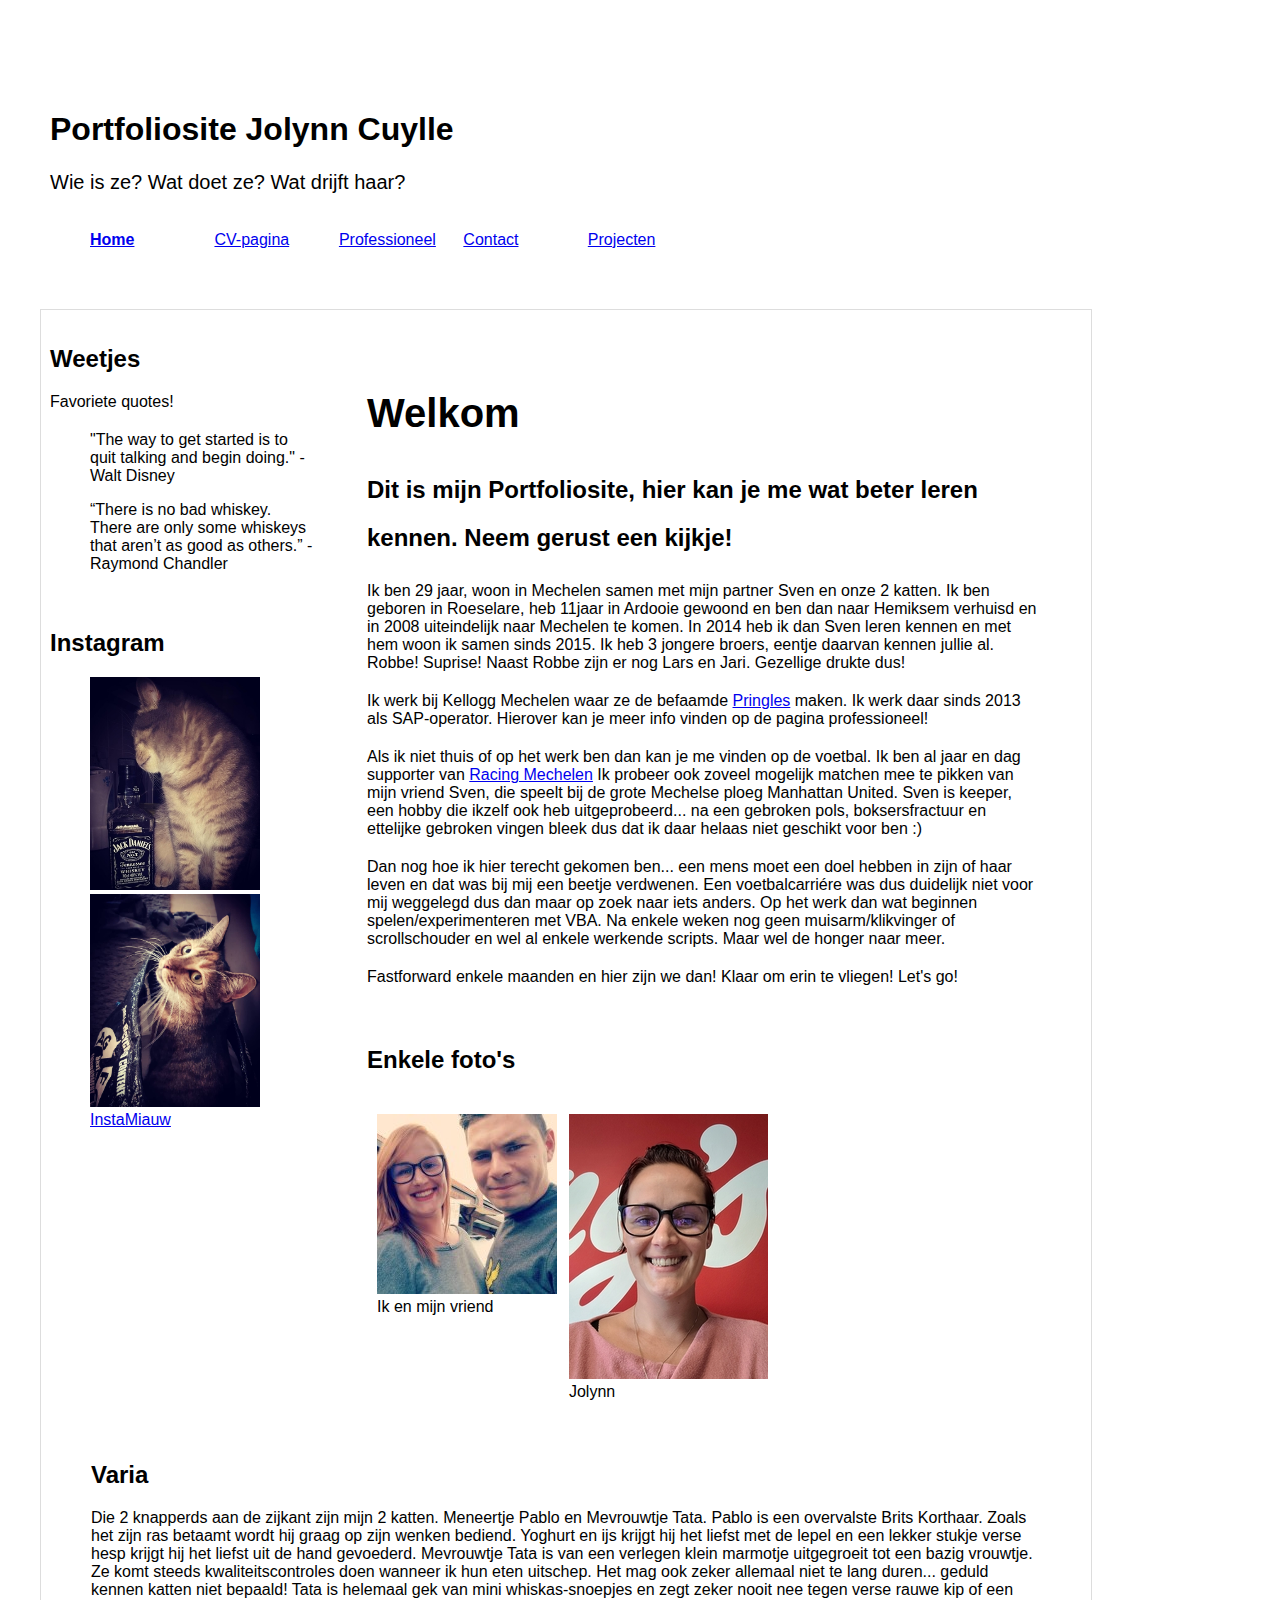
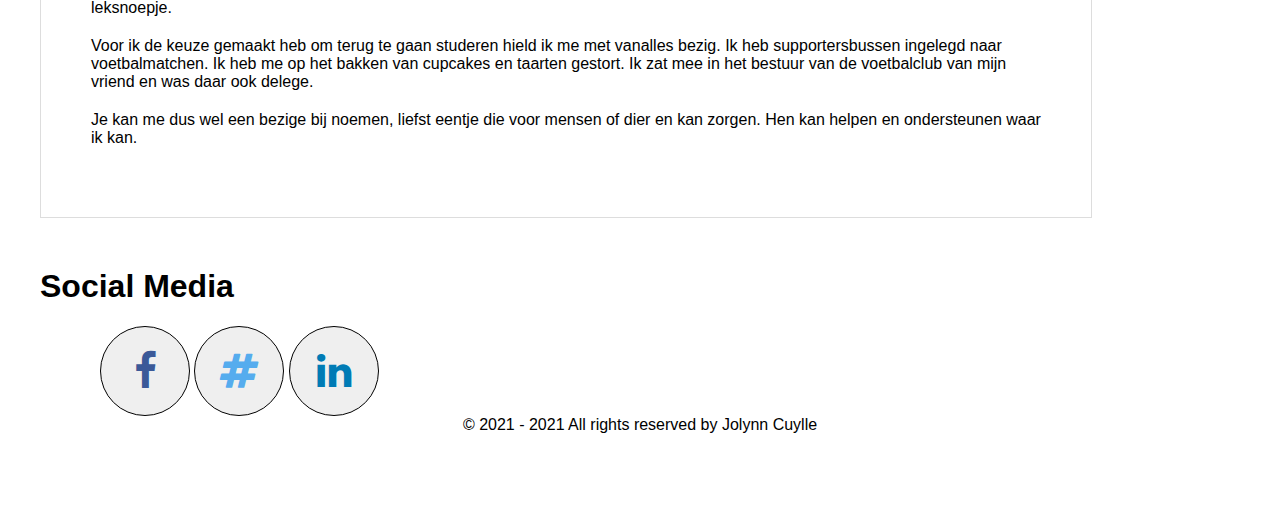
==== index.html @ 449050fa "enter" ====
<!DOCTYPE html>
<html>
    <head>
        <meta charset="UTF-8" />
        <meta name="viewport" content="width=device-width, initial-scale=1.0" />
        <link href="https://stackpath.bootstrapcdn.com/font-awesome/4.7.0/css/font-awesome.min.css" rel="stylesheet"
integrity="sha384-wvfXpqpZZVQGK6TAh5PVlGOfQNHSoD2xbE+QkPxCAFlNEevoEH3Sl0sibVcOQVnN"
crossorigin="anonymous"
/>
        <link
          href="https://fonts.googleapis.com/css2?family=Lato:ital,wght@0,400;0,700;1,300;1,400&family=Ubuntu:ital,wght@0,300;0,500;1,300&display=swap"
          rel="stylesheet"  />
      
          
    
        <link rel="stylesheet" href="style.css" />

        <title>Portfolio Jolynn Cuylle</title>
    </head>
    <body>
        <header class="page-header">
            <h1>Portfoliosite Jolynn Cuylle</h1>
            <p class="subtitle">Wie is ze? Wat doet ze? Wat drijft haar?</p>
          </header>
          <nav class="site-nav">
            <ul>
              <li class="active"><a href="index.html" target="_self">Home</a> </li>
              <li><a href="CV.html" target="_self">CV-pagina</a></li>
              <li><a href="professioneel.html" target="_self">Professioneel</a></li>
              <li><a href="Contact.html" target="_self">Contact</a></li>
              <li><a href="projecten.html" target="_self">Projecten</a></li>
            </ul>
          </nav>
          <aside class="sidebar">
            <article>
              <header>
                <h2>Weetjes</h2>
              </header>
              <p>Favoriete quotes!</p>
              <blockquote>
                "The way to get started is to quit talking and begin doing." -Walt Disney
              </blockquote>
              <blockquote>
                “There is no bad whiskey. There are only some whiskeys that aren’t as good as others.” - Raymond Chandler

              </blockquote>
            </article>
            <article>
              <header>
                <h2>Instagram</h2>
              </header>
              <figure>
                <img src="Images/pablofles.jpg" alt="Dronken kat" style="max-width: 75%"/>
                <img src="Images/tata1.jpg" alt="dronken kitty" style="max-width: 75%;" >
                <a href="https://www.instagram.com/purrfect_narcos/" target="blank">InstaMiauw</a>
              </figure>
            </article>
          </aside>  
          <main>
            <section class="welcome">
              <h2>Welkom</h2>
              <p>
               
                <strong class="extra-strong"
                  >Dit is mijn Portfoliosite, hier kan je me wat beter leren kennen. Neem gerust een kijkje!</strong
                >
              </p>
              <p>
                Ik ben 29 jaar, woon in Mechelen samen met mijn partner Sven en onze 2 katten.
            Ik ben geboren in Roeselare, heb 11jaar in Ardooie gewoond en ben dan naar Hemiksem verhuisd en in 2008 uiteindelijk naar Mechelen te komen.
            In 2014 heb ik dan Sven leren kennen en met hem woon ik samen sinds 2015. Ik heb 3 jongere broers, eentje daarvan kennen jullie al. Robbe! Suprise!
            Naast Robbe zijn er nog Lars en Jari. Gezellige drukte dus!
              </p>
              <p>
                Ik werk bij Kellogg Mechelen waar ze de befaamde <a href="http://www.pringles.com" target="blank">Pringles</a> maken. 
            Ik werk daar sinds 2013 als SAP-operator. Hierover kan je meer info vinden op de pagina professioneel!
              </p>
              <p>Als ik niet thuis of op het werk ben dan kan je me vinden op de voetbal. 
                Ik ben al jaar en dag supporter van <a href="https://www.racingmechelen.be" target="blank">Racing Mechelen</a>
                Ik probeer ook zoveel mogelijk matchen mee te pikken van mijn vriend Sven, die speelt bij de grote Mechelse ploeg Manhattan United.
                Sven is keeper, een hobby die ikzelf ook heb uitgeprobeerd... na een gebroken pols, boksersfractuur en ettelijke gebroken vingen bleek dus dat ik daar helaas niet geschikt voor ben :)</p>
                <p>Dan nog hoe ik hier terecht gekomen ben... een mens moet een doel hebben in zijn of haar leven en dat was bij mij een beetje verdwenen.
                  Een voetbalcarriére was dus duidelijk niet voor mij weggelegd dus dan maar op zoek naar iets anders. Op het werk dan wat beginnen spelen/experimenteren met VBA.
                  Na enkele weken nog geen muisarm/klikvinger of scrollschouder en wel al enkele werkende scripts. Maar wel de honger naar meer.
                  
                </p>
                <p>Fastforward enkele maanden en hier zijn we dan! Klaar om erin te vliegen! Let's go!</p>  
            </section>
            <section class="products">
              <header class="section-header">
                <h2>Enkele foto's</h2>
              </header>
      
              <figure class="one-third">
                <img src="Images/fotosamen.jpg" alt="Ik en mijn  vriend" />
                <figcaption>Ik en mijn  vriend</figcaption>
              </figure>
      
              <figure class="one-third">
                <img src="Images/jolynn.jpg" alt="Ikzelf" />
                <figcaption>Jolynn</figcaption>
              </figure>
      
              
            </section>
            <section>
              <h2>Varia</h2>
              <p>
                Die 2 knapperds aan de zijkant zijn mijn 2 katten. Meneertje Pablo en Mevrouwtje Tata. Pablo is een overvalste Brits Korthaar.
                Zoals het zijn ras betaamt wordt hij graag op zijn wenken bediend. Yoghurt en ijs krijgt hij het liefst met de lepel en een lekker stukje 
                verse hesp krijgt hij het liefst uit de hand gevoederd.
                Mevrouwtje Tata is van een verlegen klein marmotje uitgegroeit tot een bazig vrouwtje. Ze komt steeds kwaliteitscontroles doen wanneer ik hun eten uitschep.
                Het mag ook zeker allemaal niet te lang duren... geduld kennen katten niet bepaald! Tata is helemaal gek van mini whiskas-snoepjes 
                en zegt zeker nooit nee tegen verse rauwe kip of een leksnoepje.
              </p>
              <p>
                Voor ik de keuze gemaakt heb om terug te gaan studeren hield ik me met vanalles bezig. Ik heb supportersbussen ingelegd naar voetbalmatchen.
                Ik heb me op het bakken van cupcakes en taarten gestort. Ik zat mee in het bestuur van de voetbalclub van mijn vriend en was daar ook delege.
                
              </p>
              <p>
                Je kan me dus wel een bezige bij noemen, liefst eentje die voor mensen of dier
                en kan zorgen. Hen kan helpen en ondersteunen waar ik kan.
              </p>
            </section>
          </main>
             
    
    <h1>Social Media</h1>
  <button ><i class="fa fa-facebook-f" style="color:#3B5998"  ></i></button>
  <button><i class="fa fa-hashtag" style="color:#55ACEE"></i></button>
  <button><i class="fa fa-linkedin" style="color:#007bb5"></i></button>
    </body>
    <footer>
      © 2021 - 2021 All rights reserved by Jolynn Cuylle 
    </footer>
    </html>
---- style.css ----
.page-header {
    padding: 10px;
    border: 1px ;
}
.page-header .subtitle {
    margin: 0;
    font-size: 20px;
    line-height: 25px;
    font-style: 'Lucida Sans', 'Lucida Sans Regular', 'Lucida Grande', 'Lucida Sans Unicode', Geneva, Verdana, sans-serif;
}

header, h1, h2, h3 {
    margin: 0;
    font-family:'Lucida Sans', 'Lucida Sans Regular', 'Lucida Grande', 'Lucida Sans Unicode', Geneva, Verdana, sans-serif;
    font-weight: 300;
}
header {
    display: block;
}

h1 {
    display: block;
    font-size: 2em;
    margin-block-start: 0.67em;
    margin-block-end: 0.67em;
    margin-inline-start: 0px;
    margin-inline-end: 20px;
    font-weight: bold;
}
h2 {
    display: block;
    font-size: 1.5em;
    margin-block-start: 0.83em;
    margin-block-end: 0.83em;
    margin-inline-start: 0px;
    margin-inline-end: 0px;
    font-weight: bold;
}
.site-nav li {
    display: inline-block;
    width: 100px;
    padding: 10px;
    border-left: 1px ;
    text-align:justify;
}
.site-nav .active{
font-weight: 600;
text-overflow: ellipsis;

}
li {
    display: list-item;
    text-align:left;


}    
ul {
    display: block;
    list-style-type: disc;
    margin-block-start: 1em;
    margin-block-end: 1em;
    margin-inline-start: 0px;
    margin-inline-end: 0px;
    padding-inline-start: 40px;
}
aside {
    display: block;
    padding-right: 100px;
}
.sidebar {
    float: left;
    width: 307px;
    margin: 40px 0;
    padding: 10px;
    border: 10px;
}

section:first-child, article:first-child {
    padding-top: 0;
    border-top: none;
}
section, article {
    padding-top: 20px;
    border-top: 1px solid #ddd;
}
section {
    display: block;
}
p {
    display: block;
    margin-block-start: 1em;
    margin-block-end: 1em;
    margin-inline-start: 0px;
    margin-inline-end: 0px;
    margin: 20px 0;
}
.welcome > h2 {
    font-size: 40px;
    line-height: 40px;
}
main {
    width: 950px;
    margin: 50px 0;
    padding: 50px;
    border: 1px solid #ddd;

}
.welcome > h2 + p {
    font-size: 1.5em;
    line-height: 2em;
    padding-left: 50px;
}
section, article {
    padding-top: 20px;
    border-top: 1px ;
}
section {
    display: block;
}
.one-third {
    display: inline-block;
    width: 15%;
    margin: 20px 10px;
    vertical-align: top;
    padding-right: 25px;
}
.page-footer {
    clear: both;
    padding: 10px;
    border: 1px solid #ddd;
    font-size: 15px;
    line-height: 1.2;
}
footer {
    display: block;
    text-align: center;
}
body {
    width: 1200px;
    font-family:'Segoe UI', Tahoma, Geneva, Verdana, sans-serif;
    margin: 40px auto;
    padding: 40px;
    background-image: url(images/marble.jpg);
    background-blend-mode: saturation 10%;
    background-attachment: fixed;
    
}

a:-webkit-any-link {
    font-family:'Lucida Sans', 'Lucida Sans Regular', 'Lucida Grande', 'Lucida Sans Unicode', Geneva, Verdana, sans-serif;
    color: -webkit-link;
    cursor: pointer;
    text-decoration: underline;
}
blockquote {
    display: block;
    margin-block-start: 1em;
    margin-block-end: 1em;
    margin-inline-start: 40px;
    margin-inline-end: 40px;
}
table.spreadsheet  {
    border: 1px solid;
    padding: 0.2em;
}
th, td{
    border-bottom:slateblue 1px solid ;
    font-weight: lighter;
    font-size: 16px;

  }     
 tr:hover {background-color: rgb(80, 207, 6);}
 
 th{background-color: green;
    color: azure;
 }
fieldset{
    border: 1px solid;
    margin: 20px 0;
    display: block;
    margin-inline-start: 2px;
    margin-inline-end: 2px;
    padding-block-start: 0.35em;
    padding-inline-end: 0.75em;
    padding-block-end: 0.625em;
    min-inline-size: min-content;
}
fieldset label, fieldset input, fieldset select, fieldset textarea{
    min-width:320px ;
    vertical-align: top;
}
label, input, select{
    display: inline-block;
    margin: 10px;
}
button {
    margin: 0px;
    border-radius: 50%;
    width: 90px;
    height: 90px;
    border: none;
    padding: 15px;
    font-family: "Segoe UI", Tahoma, Geneva, Verdana, sans-serif;
    font-weight: bold;
    font-size: 40px;
    border:1px solid black;
    
 }
 button:nth-of-type(1){
    margin-left: 5%;
 }
 button:hover {
    background: black;
    box-shadow: 5px 10px 18px rgb(20, 20, 20);
 }
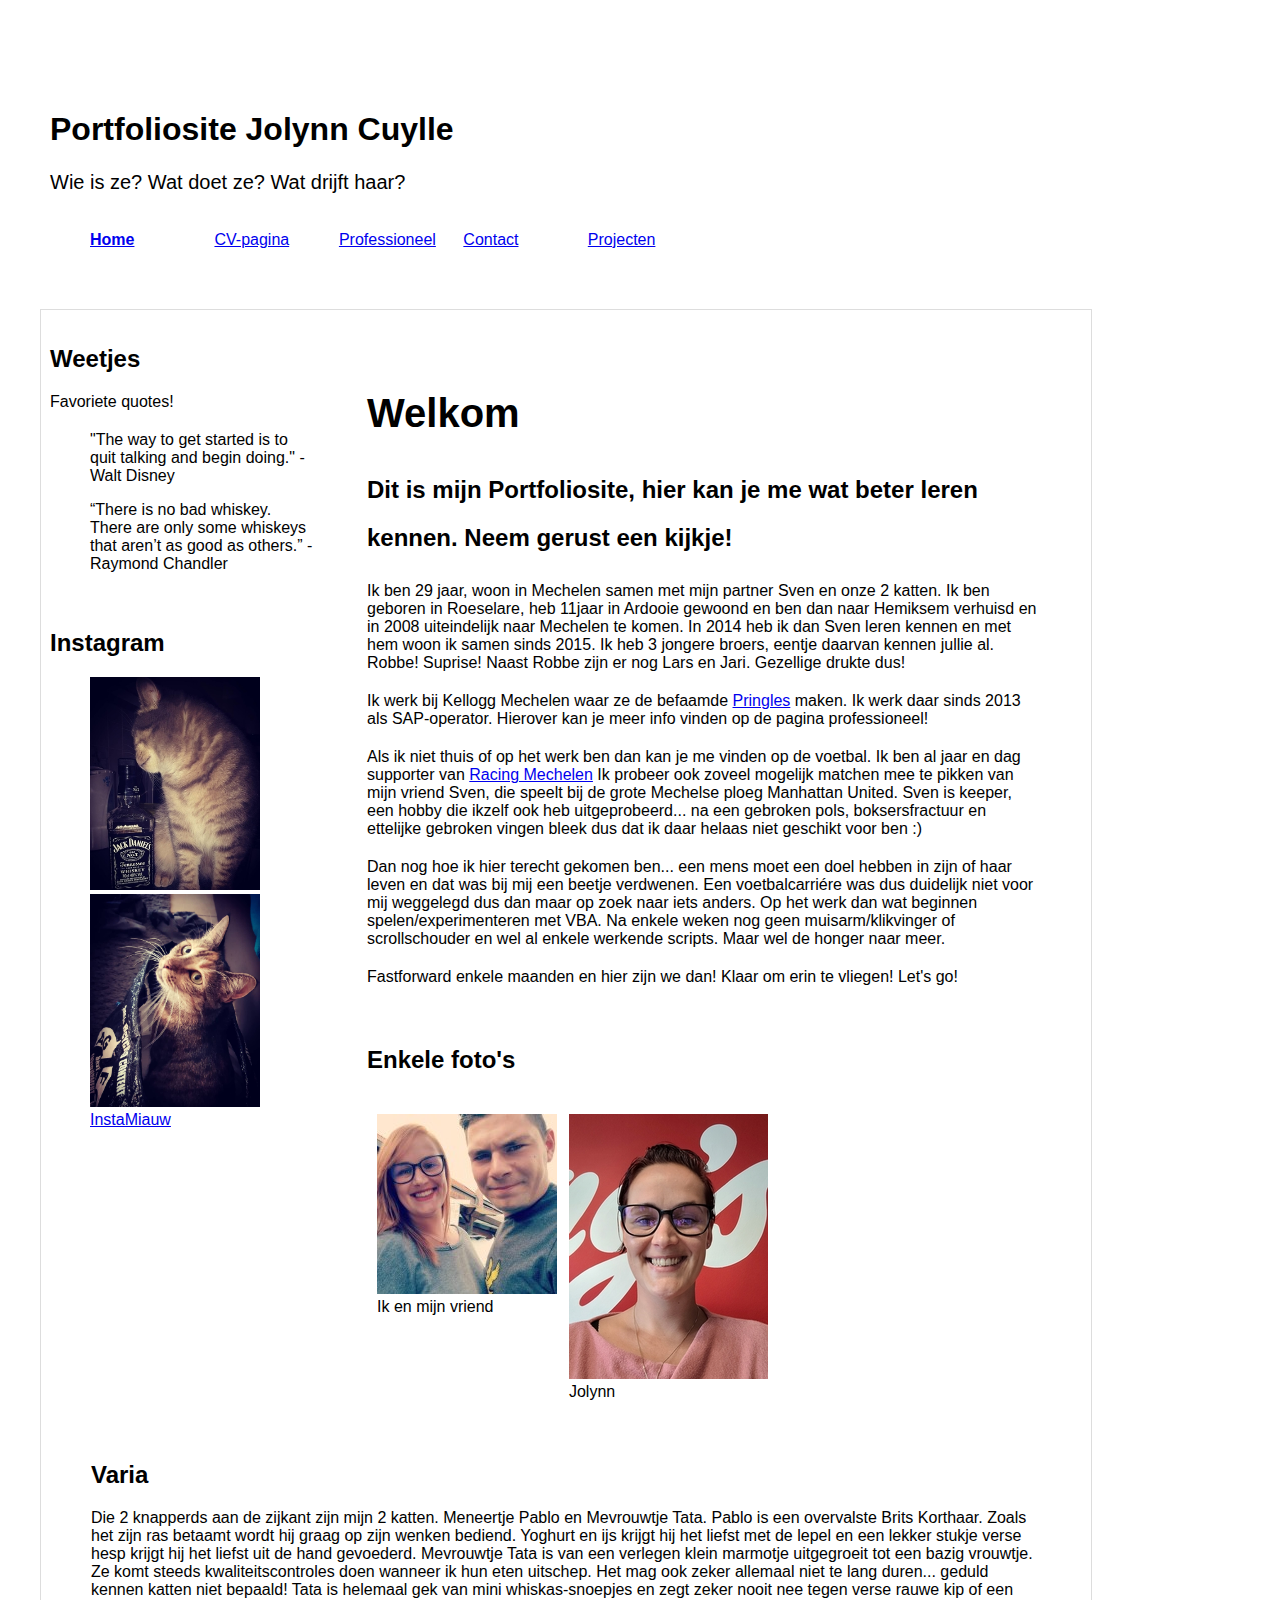
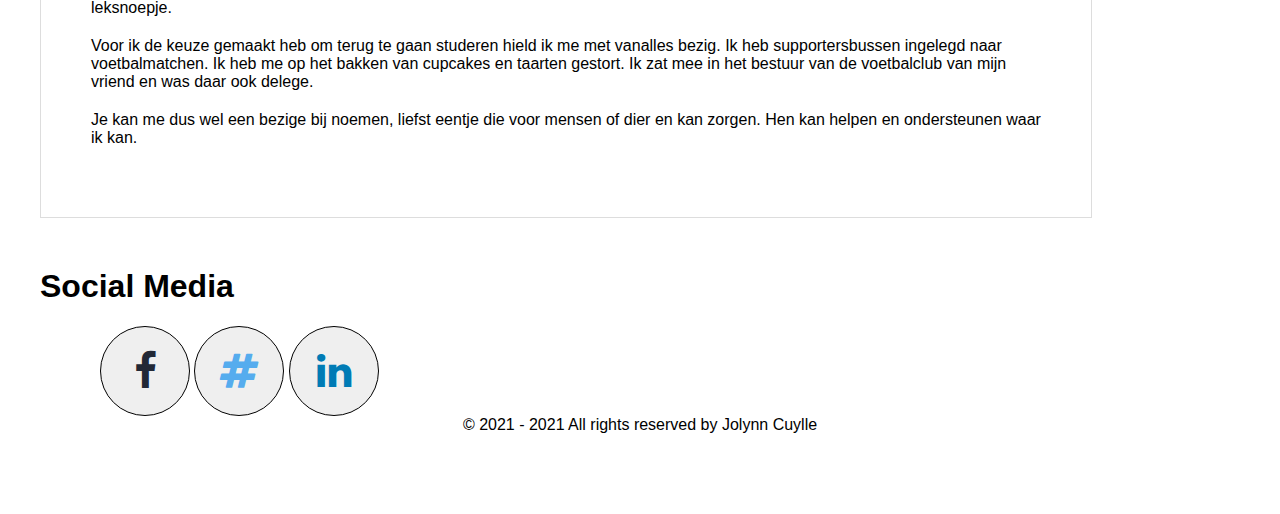
==== commit b4f6a427: "changing color" ====
--- a/index.html
+++ b/index.html
@@ -127,7 +127,7 @@
              
     
     <h1>Social Media</h1>
-  <button ><i class="fa fa-facebook-f" style="color:#3B5998"  ></i></button>
+  <button ><i class="fa fa-facebook-f" style="color:#222836"  ></i></button>
   <button><i class="fa fa-hashtag" style="color:#55ACEE"></i></button>
   <button><i class="fa fa-linkedin" style="color:#007bb5"></i></button>
     </body>
